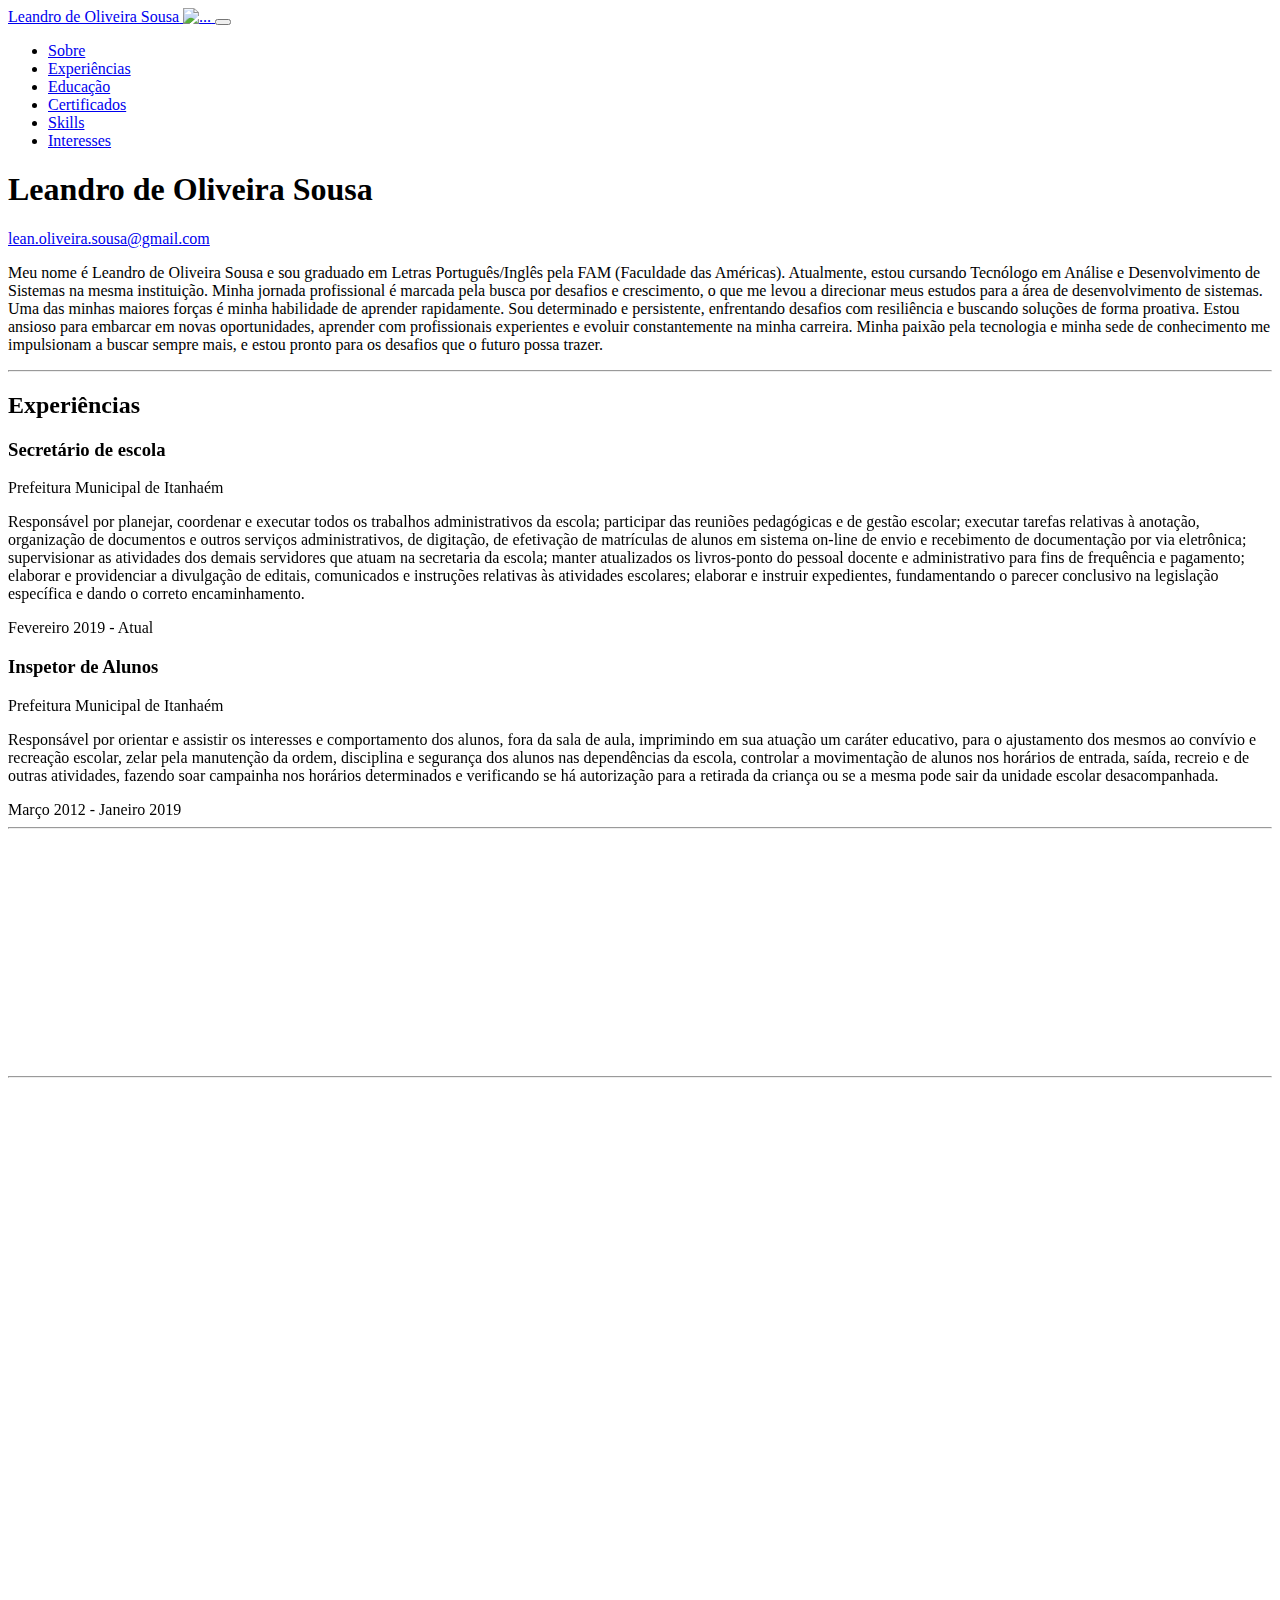
==== index.html @ 77394abf "Update index.html" ====
<!DOCTYPE html>
<html lang="pt-br">

<head>
    <meta charset="utf-8" />
    <meta name="viewport" content="width=device-width, initial-scale=1, shrink-to-fit=no" />
    <meta name="description" content="" />
    <meta name="author" content="Leandro Sousa" />
    <title>Currículo</title>
    <link rel="icon" type="image/x-icon" href="assets/img/favicon.ico" />
    <!-- Font Awesome icons (free version)-->
    <script src="https://use.fontawesome.com/releases/v6.1.0/js/all.js" crossorigin="anonymous"></script>
    <!-- Google fonts-->
    <link href="https://fonts.googleapis.com/css?family=Saira+Extra+Condensed:500,700" rel="stylesheet"
        type="text/css" />
    <link href="https://fonts.googleapis.com/css?family=Muli:400,400i,800,800i" rel="stylesheet" type="text/css" />
    <!-- Core theme CSS (includes Bootstrap)-->
    <link rel="stylesheet" href="https://unpkg.com/aos@next/dist/aos.css" />
    <link href="css/styles.css" rel="stylesheet" />
    <link rel="stylesheet" href="css/mystyle.css">
</head>

<body id="page-top">
    <!-- fab-->
    <div class="icon-fab">
        <a class="social-icon" href="http://api.whatsapp.com/send?1=pt_BR&phone=5513996025342" target="_blank"><i
                class="fab fa-whatsapp"></i></a>
    </div>
    <!-- Navigation-->
    <nav class="navbar navbar-expand-lg navbar-dark bg-primary fixed-top" id="sideNav">
        <a class="navbar-brand js-scroll-trigger" href="#page-top">
            <span class="d-block d-lg-none">Leandro de Oliveira Sousa</span>
            <span class="d-none d-lg-block"><img class="img-fluid img-profile mx-auto mb-2" src="assets/img/profile.jpg"
                    alt="..." /></span>
        </a>
        <button class="navbar-toggler" type="button" data-bs-toggle="collapse" data-bs-target="#navbarResponsive"
            aria-controls="navbarResponsive" aria-expanded="false" aria-label="Toggle navigation"><span
                class="navbar-toggler-icon"></span></button>
        <div class="collapse navbar-collapse" id="navbarResponsive">
            <ul class="navbar-nav">
                <li class="nav-item"><a class="nav-link js-scroll-trigger" href="#about">Sobre</a></li>
                <li class="nav-item"><a class="nav-link js-scroll-trigger" href="#experience">Experiências</a></li>
                <li class="nav-item"><a class="nav-link js-scroll-trigger" href="#education">Educação</a></li>
                <li class="nav-item"><a class="nav-link js-scroll-trigger" href="#awards">Certificados</a></li>
                <li class="nav-item"><a class="nav-link js-scroll-trigger" href="#skills">Skills</a></li>
                <li class="nav-item"><a class="nav-link js-scroll-trigger" href="#interests">Interesses</a></li>

            </ul>
        </div>
    </nav>
    <!-- Page Content-->
    <div class="container-fluid p-0">
        <!-- About-->
        <section class="resume-section" id="about">
            <div class="resume-section-content">
                <h1 class="mb-0">
                    Leandro
                    <span class="text-primary">de Oliveira Sousa</span>
                </h1>
                <div class="subheading mb-5">
                    <a href="mailto:lean.sousa@hotmail.com">lean.oliveira.sousa@gmail.com</a>
                </div>
                <p class="lead mb-5">

                    Meu nome é Leandro de Oliveira Sousa e sou graduado em Letras Português/Inglês pela FAM (Faculdade
                    das Américas). Atualmente, estou cursando Tecnólogo em Análise e Desenvolvimento de Sistemas na
                    mesma instituição. Minha jornada profissional é marcada pela busca por desafios e crescimento, o que
                    me levou a direcionar meus estudos para a área de desenvolvimento de sistemas. Uma das minhas
                    maiores forças é minha habilidade de aprender rapidamente. Sou determinado e persistente,
                    enfrentando desafios com resiliência e buscando soluções de forma proativa. Estou ansioso para
                    embarcar em novas oportunidades, aprender com profissionais experientes e evoluir constantemente na
                    minha carreira. Minha paixão pela tecnologia e minha sede de conhecimento me impulsionam a buscar
                    sempre mais, e estou pronto para os desafios que o futuro possa trazer.
                </p>
                <div class="social-icons">
                    <a class="social-icon" href="https://www.linkedin.com/in/leandro-de-oliveira-sousa-711110232/"
                        target="_blank"><i class="fab fa-linkedin-in"></i></a>
                    <a class="social-icon" href="https://github.com/LeandroOSousa" target="_blank"><i
                            class="fab fa-github"></i></a>
                    <a class="social-icon" href="https://www.instagram.com/lecolpl/" target="_blank"><i
                            class="fab fa-instagram"></i></a>
                    <a class="social-icon" href="https://www.facebook.com/lecopl" target="_blank"><i
                            class="fab fa-facebook-f"></i></a>
                </div>
            </div>
        </section>
        <hr class="m-0" />
        <!-- Experience-->
        <section class="resume-section" id="experience">
            <div data-aos="fade-up-right" class="resume-section-content">
                <h2 class="mb-5">Experiências</h2>
                <div class="d-flex flex-column flex-md-row justify-content-between mb-5">
                    <div class="flex-grow-1">
                        <h3 class="mb-0">Secretário de escola</h3>
                        <div class="subheading mb-3">Prefeitura Municipal de Itanhaém</div>
                        <p>Responsável por planejar, coordenar e executar todos os trabalhos administrativos da escola;
                            participar das reuniões pedagógicas e de gestão escolar; executar tarefas relativas à
                            anotação, organização de documentos e outros serviços administrativos, de digitação, de
                            efetivação de matrículas de alunos em sistema on-line de envio e recebimento de documentação
                            por via eletrônica; supervisionar as atividades dos demais servidores que atuam na
                            secretaria da escola; manter atualizados os livros-ponto do pessoal docente e administrativo
                            para fins de frequência e pagamento; elaborar e providenciar a divulgação de editais,
                            comunicados e instruções relativas às atividades escolares; elaborar e instruir expedientes,
                            fundamentando o parecer conclusivo na legislação específica e dando o correto
                            encaminhamento.</p>
                    </div>
                    <div class="flex-shrink-0"><span class="text-primary">Fevereiro 2019 - Atual</span></div>
                </div>
                <div class="d-flex flex-column flex-md-row justify-content-between mb-5">
                    <div class="flex-grow-1">
                        <h3 class="mb-0">Inspetor de Alunos</h3>
                        <div class="subheading mb-3">Prefeitura Municipal de Itanhaém</div>
                        <p>Responsável por orientar e assistir os interesses e comportamento dos alunos, fora da sala de
                            aula, imprimindo em sua atuação um caráter educativo, para o ajustamento dos mesmos ao
                            convívio e recreação escolar, zelar pela manutenção da ordem, disciplina e segurança dos
                            alunos nas dependências da escola, controlar a movimentação de alunos nos horários de
                            entrada, saída, recreio e de outras atividades, fazendo soar campainha nos horários
                            determinados e verificando se há autorização para a retirada da criança ou se a mesma pode
                            sair da unidade escolar desacompanhada.</p>
                    </div>
                    <div class="flex-shrink-0"><span class="text-primary">Março 2012 - Janeiro 2019</span></div>
                </div>
            </div>
        </section>
        <hr class="m-0" />
        <!-- Education-->
        <section class="resume-section" id="education">
            <div data-aos="fade-up-right" class="resume-section-content">
                <h2 class="mb-5">Educação</h2>
                <div class="d-flex flex-column flex-md-row justify-content-between mb-5">
                    <div class="flex-grow-1">
                        <h3 class="mb-0">FAM - Faculdade das Américas</h3>
                        <div class="subheading mb-3">Tecnólogo - Análise e Desenvolvimento de Sistemas</div>
                    </div>
                    <div class="flex-shrink-0"><span class="text-primary">Fevereiro 2022 - Junho 2024</span></div>
                </div>
                <div class="d-flex flex-column flex-md-row justify-content-between">
                    <div class="flex-grow-1">
                        <h3 class="mb-0">FAM - Faculdade das Américas</h3>
                        <div class="subheading mb-3"> <a
                                href="https://drive.google.com/file/d/1qqe21aqlZg7Px7POlBFi8troETea_4At/view?usp=sharing" target="_blank">
                                Graduação - Letras Português/Inglês</a></div>
                    </div>
                    <div class="flex-shrink-0"><span class="text-primary">Julho 2019 - Junho 2022</span></div>
                </div>
            </div>
        </section>
        <hr class="m-0" />
        <!-- Awards-->
        <section class="resume-section" id="awards">
            <div data-aos="fade-up-right" class="resume-section-content">
                <h2 class="mb-5">Certificados</h2>
                <ul class="fa-ul mb-0">

                    <li>
                        <span class="fa-li"><i class="fas fa-trophy text-warning"></i></span>
                        <a href="https://www.udemy.com/certificate/UC-d0349cc5-d3de-44ea-adff-ac68fe07b74d/"
                            target="_blank">
                            Java COMPLETO: Programação Orientada a Objetos + Projetos</a>
                    </li>
                    <li>
                        <span class="fa-li"><i class="fas fa-trophy text-warning"></i></span>
                        <a href="https://hermes.digitalinnovation.one/certificates/9227522D.pdf" target="_blank">
                            Santander Bootcamp Fullstack Developer</a>
                    </li>
                    <li>
                        <span class="fa-li"><i class="fas fa-trophy text-warning"></i></span>
                        <a href=" https://drive.google.com/file/d/1lvrYSBCANqBksU0apn2Dts7Ifbsu5AVI/view"
                            target="_blank">
                            Inglês 1 - Instituto Federal de Educação, Ciência e Tecnologia do Rio Grande do Sul</a>
                    </li>
                    <li>
                        <span class="fa-li"><i class="fas fa-trophy text-warning"></i></span>
                        <a href="https://drive.google.com/file/d/1zBIpuSap89BztopyGtFtQaPnuwWV6Pcv/view"
                            target="_blank">
                            Manutenção e Montagem de Computadores</a>
                    </li>
                    <li>
                        <span class="fa-li"><i class="fas fa-trophy text-warning"></i></span>
                        <a href="https://drive.google.com/file/d/1z74IBLkvHalpuHQeqsM1KmEN2EOnBah0/view"
                            target="_blank">
                            Excel, Word, Windows, Internet</a>
                    </li>
                </ul>
            </div>
        </section>
        <!-- Skills-->
        <section class="resume-section" id="skills">
            <div data-aos="fade-up-right" class="resume-section-content">
                <h2 class="mb-5">Skills</h2>
                <div class="subheading mb-3">Programação, Linguagens e Ferramentas</div>
                <ul class="list-inline dev-icons">
                    <li class="list-inline-item"><i class="fab fa-java"></i></li>
                    <li class="list-inline-item"><i class="fab fa-html5"></i></li>
                    <li class="list-inline-item"><i class="fab fa-css3-alt"></i></li>
                    <li class="list-inline-item"><i class="fab fa-node-js"></i></li>
                    <li class="list-inline-item"><i class="fab fa-git"></i></li>
                    <li class="list-inline-item"><i class="fab fa-github"></i></li>
                </ul>
                <div class="subheading mb-3">Workflow</div>
                <ul class="fa-ul mb-0">
                    <li>
                        <span class="fa-li"><i class="fas fa-check"></i></span>
                        Java, JavaScript, HTML5 e CSS3
                    </li>
                    <li>
                        <span class="fa-li"><i class="fas fa-check"></i></span>
                        Spring Boot, JDBC,JPA/Hibernate e Maven
                    </li>
                    <li>
                        <span class="fa-li"><i class="fas fa-check"></i></span>
                        Banco de dados SQL e NoSQL
                    </li>
                    <li>
                        <span class="fa-li"><i class="fas fa-check"></i></span>
                        Controle de versão Git e repositório GitHub
                    </li>
                    <li>
                        <span class="fa-li"><i class="fas fa-check"></i></span>
                        Boas Práticas de Programação
                    </li>
                    <li>
                        <span class="fa-li"><i class="fas fa-check"></i></span>
                        Bom relacionamento interpessoal, organização e comprometimento com prazos
                    </li>
                </ul>
            </div>
        </section>
        <hr class="m-0" />
        <!-- Interests-->
        <section class="resume-section" id="interests">
            <div data-aos="fade-up-right" class="resume-section-content">
                <h2 class="mb-5">Interesses</h2>
                <p>
                    Busco oportunidade para trabalhar como desenvolvedor de sistemas. Comprometido em
                    contribuir para projetos inovadores, desejo aprender e crescer constantemente, oferecendo
                    habilidades técnicas em linguagens como Java e JavaScript. Determinado a integrar uma equipe
                    dinâmica, colaborativa e contribuir para soluções tecnológicas robustas que atendam às
                    demandas do mercado.
                </p>

            </div>
        </section>
        <hr class="m-0" />
    </div>
    <!-- Bootstrap core JS-->
    <script src="https://cdn.jsdelivr.net/npm/bootstrap@5.1.3/dist/js/bootstrap.bundle.min.js"></script>
    <!-- Core theme JS-->
    <script src="js/scripts.js"></script>
    <script src="https://unpkg.com/aos@next/dist/aos.js"></script>
    <script>
        AOS.init();
    </script>
</body>

</html>
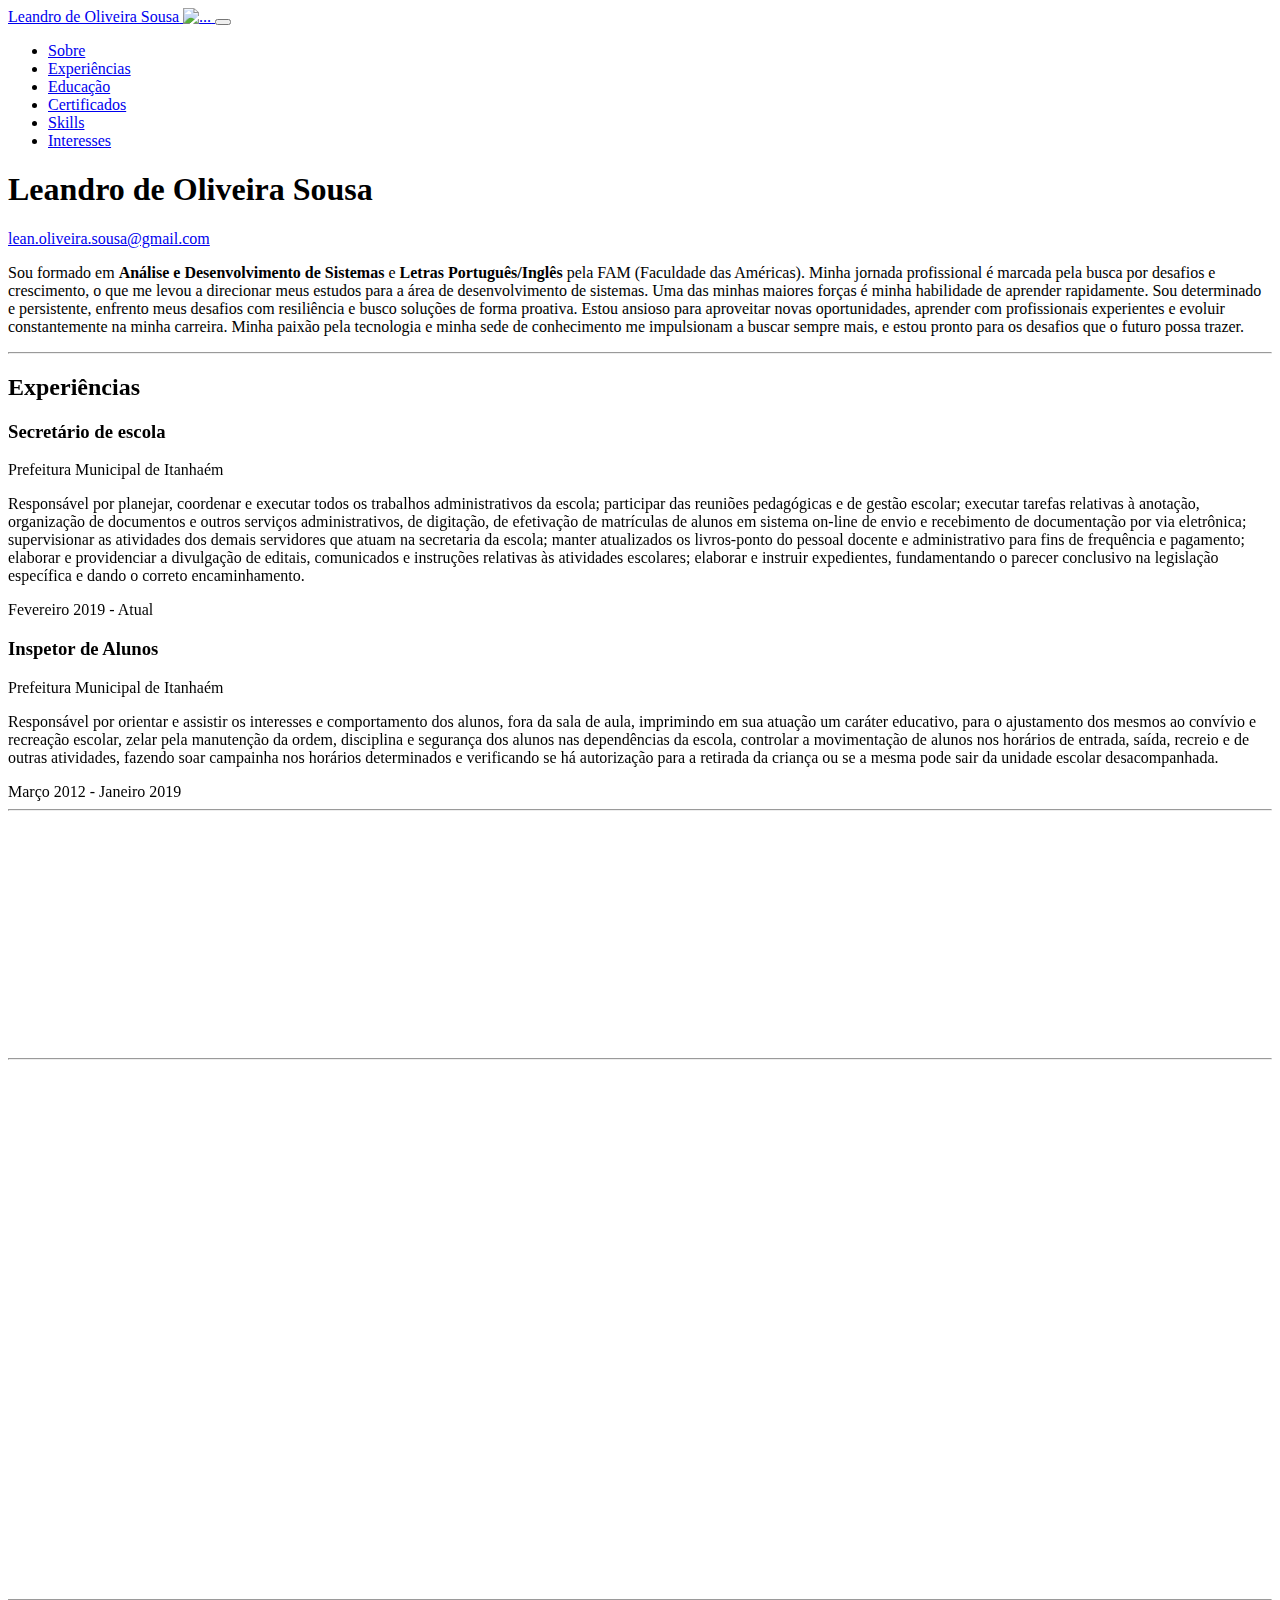
==== commit ac77b7da: "Atualização em sobre" ====
--- a/index.html
+++ b/index.html
@@ -62,13 +62,12 @@
                 </div>
                 <p class="lead mb-5">
 
-                    Meu nome é Leandro de Oliveira Sousa e sou graduado em Letras Português/Inglês pela FAM (Faculdade
-                    das Américas). Atualmente, estou cursando Tecnólogo em Análise e Desenvolvimento de Sistemas na
-                    mesma instituição. Minha jornada profissional é marcada pela busca por desafios e crescimento, o que
+                    Sou formado em <b>Análise e Desenvolvimento de Sistemas</b> e <b>Letras Português/Inglês</b> pela FAM (Faculdade
+                    das Américas). Minha jornada profissional é marcada pela busca por desafios e crescimento, o que
                     me levou a direcionar meus estudos para a área de desenvolvimento de sistemas. Uma das minhas
                     maiores forças é minha habilidade de aprender rapidamente. Sou determinado e persistente,
-                    enfrentando desafios com resiliência e buscando soluções de forma proativa. Estou ansioso para
-                    embarcar em novas oportunidades, aprender com profissionais experientes e evoluir constantemente na
+                    enfrento meus desafios com resiliência e busco soluções de forma proativa. Estou ansioso para
+                    aproveitar novas oportunidades, aprender com profissionais experientes e evoluir constantemente na
                     minha carreira. Minha paixão pela tecnologia e minha sede de conhecimento me impulsionam a buscar
                     sempre mais, e estou pronto para os desafios que o futuro possa trazer.
                 </p>
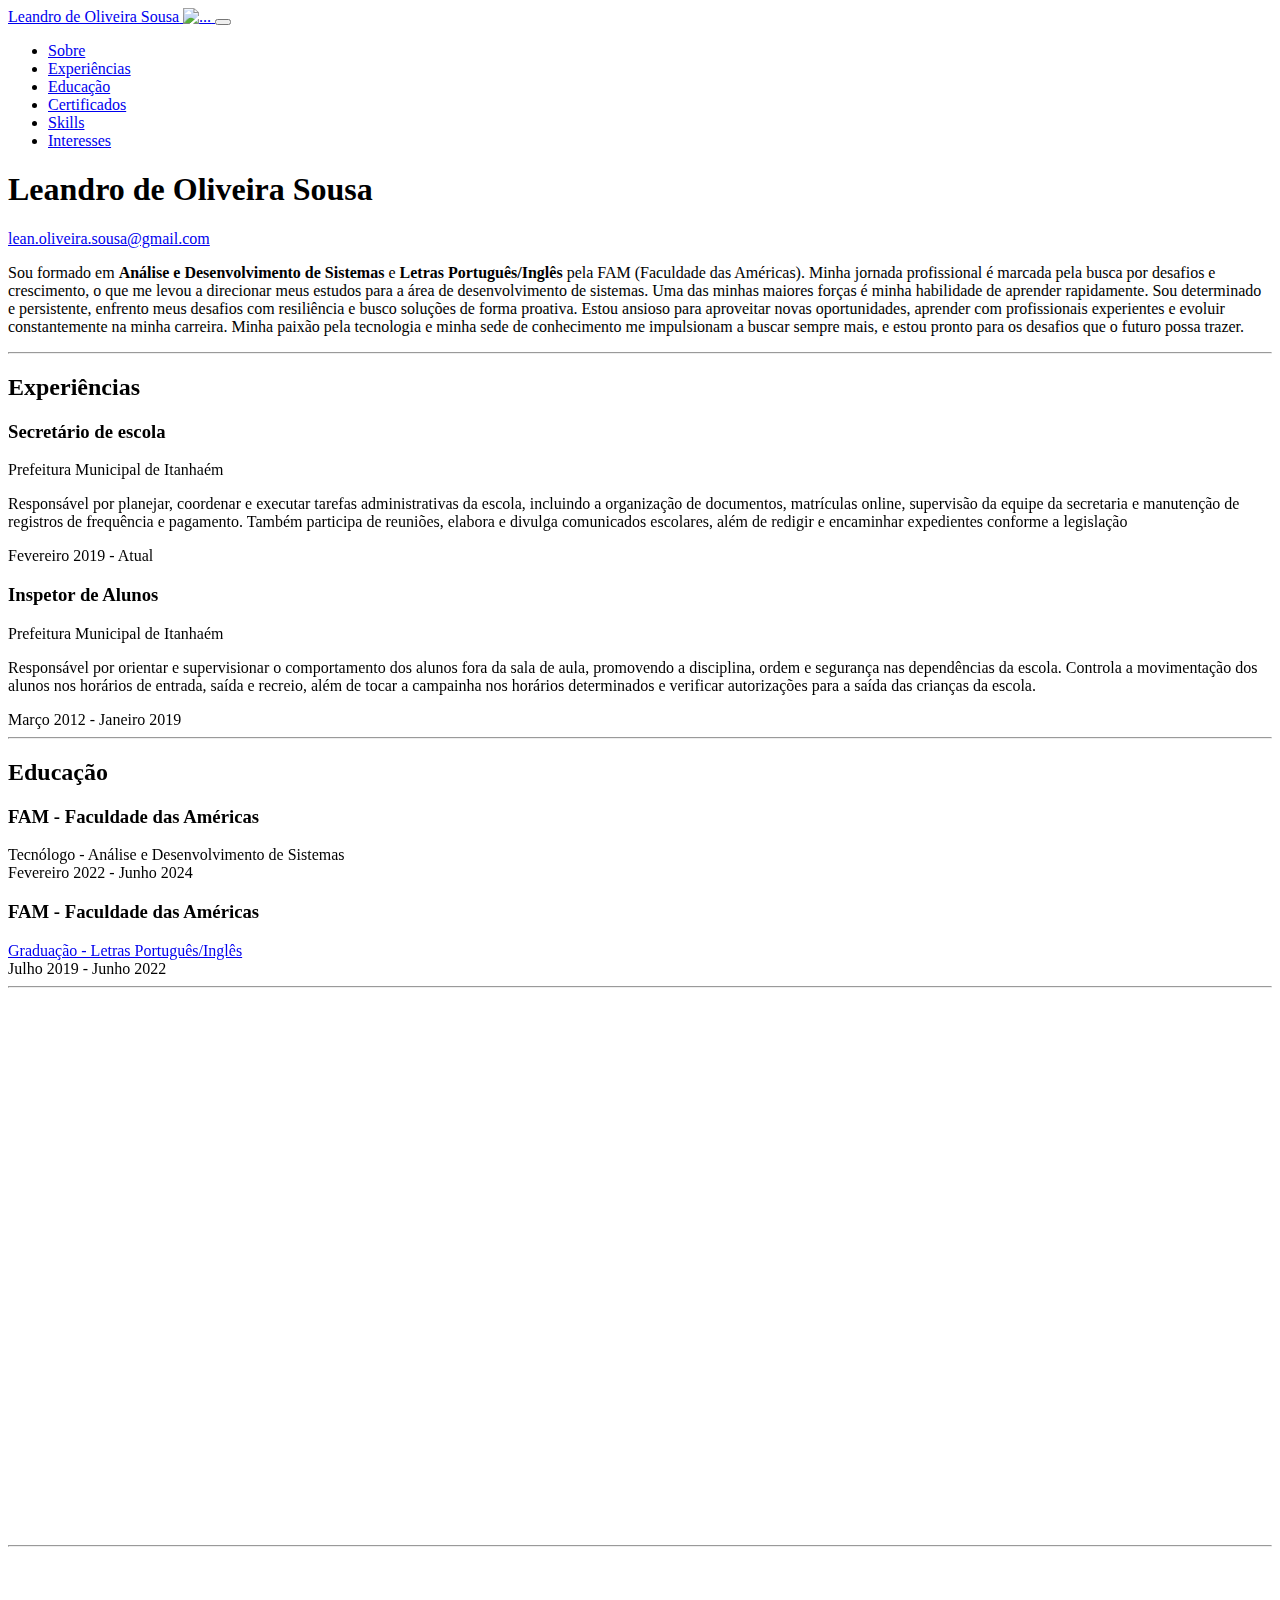
==== commit bc832dc9: "Update index.html" ====
--- a/index.html
+++ b/index.html
@@ -62,7 +62,7 @@
                 </div>
                 <p class="lead mb-5">
 
-                    Sou formado em <b>Análise e Desenvolvimento de Sistemas</b> e <b>Letras Português/Inglês</b> pela FAM (Faculdade
+                    Sou formado em <strong>Análise e Desenvolvimento de Sistemas</strong> e <strong>Letras Português/Inglês</strong> pela FAM (Faculdade
                     das Américas). Minha jornada profissional é marcada pela busca por desafios e crescimento, o que
                     me levou a direcionar meus estudos para a área de desenvolvimento de sistemas. Uma das minhas
                     maiores forças é minha habilidade de aprender rapidamente. Sou determinado e persistente,
@@ -72,7 +72,7 @@
                     sempre mais, e estou pronto para os desafios que o futuro possa trazer.
                 </p>
                 <div class="social-icons">
-                    <a class="social-icon" href="https://www.linkedin.com/in/leandro-de-oliveira-sousa-711110232/"
+                    <a class="social-icon" href="https://www.linkedin.com/in/leandroosousa/"
                         target="_blank"><i class="fab fa-linkedin-in"></i></a>
                     <a class="social-icon" href="https://github.com/LeandroOSousa" target="_blank"><i
                             class="fab fa-github"></i></a>
@@ -92,16 +92,11 @@
                     <div class="flex-grow-1">
                         <h3 class="mb-0">Secretário de escola</h3>
                         <div class="subheading mb-3">Prefeitura Municipal de Itanhaém</div>
-                        <p>Responsável por planejar, coordenar e executar todos os trabalhos administrativos da escola;
-                            participar das reuniões pedagógicas e de gestão escolar; executar tarefas relativas à
-                            anotação, organização de documentos e outros serviços administrativos, de digitação, de
-                            efetivação de matrículas de alunos em sistema on-line de envio e recebimento de documentação
-                            por via eletrônica; supervisionar as atividades dos demais servidores que atuam na
-                            secretaria da escola; manter atualizados os livros-ponto do pessoal docente e administrativo
-                            para fins de frequência e pagamento; elaborar e providenciar a divulgação de editais,
-                            comunicados e instruções relativas às atividades escolares; elaborar e instruir expedientes,
-                            fundamentando o parecer conclusivo na legislação específica e dando o correto
-                            encaminhamento.</p>
+                        <p>Responsável por planejar, coordenar e executar tarefas administrativas da escola,
+                            incluindo a organização de documentos, matrículas online, 
+                            supervisão da equipe da secretaria e manutenção de registros de frequência e pagamento.
+                            Também participa de reuniões, elabora e divulga comunicados escolares,
+                            além de redigir e encaminhar expedientes conforme a legislação</p>
                     </div>
                     <div class="flex-shrink-0"><span class="text-primary">Fevereiro 2019 - Atual</span></div>
                 </div>
@@ -109,13 +104,11 @@
                     <div class="flex-grow-1">
                         <h3 class="mb-0">Inspetor de Alunos</h3>
                         <div class="subheading mb-3">Prefeitura Municipal de Itanhaém</div>
-                        <p>Responsável por orientar e assistir os interesses e comportamento dos alunos, fora da sala de
-                            aula, imprimindo em sua atuação um caráter educativo, para o ajustamento dos mesmos ao
-                            convívio e recreação escolar, zelar pela manutenção da ordem, disciplina e segurança dos
-                            alunos nas dependências da escola, controlar a movimentação de alunos nos horários de
-                            entrada, saída, recreio e de outras atividades, fazendo soar campainha nos horários
-                            determinados e verificando se há autorização para a retirada da criança ou se a mesma pode
-                            sair da unidade escolar desacompanhada.</p>
+                        <p>Responsável por orientar e supervisionar o comportamento dos alunos fora da sala de aula, 
+                            promovendo a disciplina, ordem e segurança nas dependências da escola. 
+                            Controla a movimentação dos alunos nos horários de entrada, saída e recreio, 
+                            além de tocar a campainha nos horários determinados e verificar autorizações 
+                            para a saída das crianças da escola.</p>
                     </div>
                     <div class="flex-shrink-0"><span class="text-primary">Março 2012 - Janeiro 2019</span></div>
                 </div>
@@ -151,6 +144,12 @@
                 <h2 class="mb-5">Certificados</h2>
                 <ul class="fa-ul mb-0">
 
+                    <li>
+                        <span class="fa-li"><i class="fas fa-trophy text-warning"></i></span>
+                        <a href="https://hermes.dio.me/certificates/4ZN4F1GL.pdf"
+                            target="_blank">
+                            Claro - Java com Spring Boot</a>
+                    </li>
                     <li>
                         <span class="fa-li"><i class="fas fa-trophy text-warning"></i></span>
                         <a href="https://www.udemy.com/certificate/UC-d0349cc5-d3de-44ea-adff-ac68fe07b74d/"
@@ -252,4 +251,4 @@
     </script>
 </body>
 
-</html>+</html>
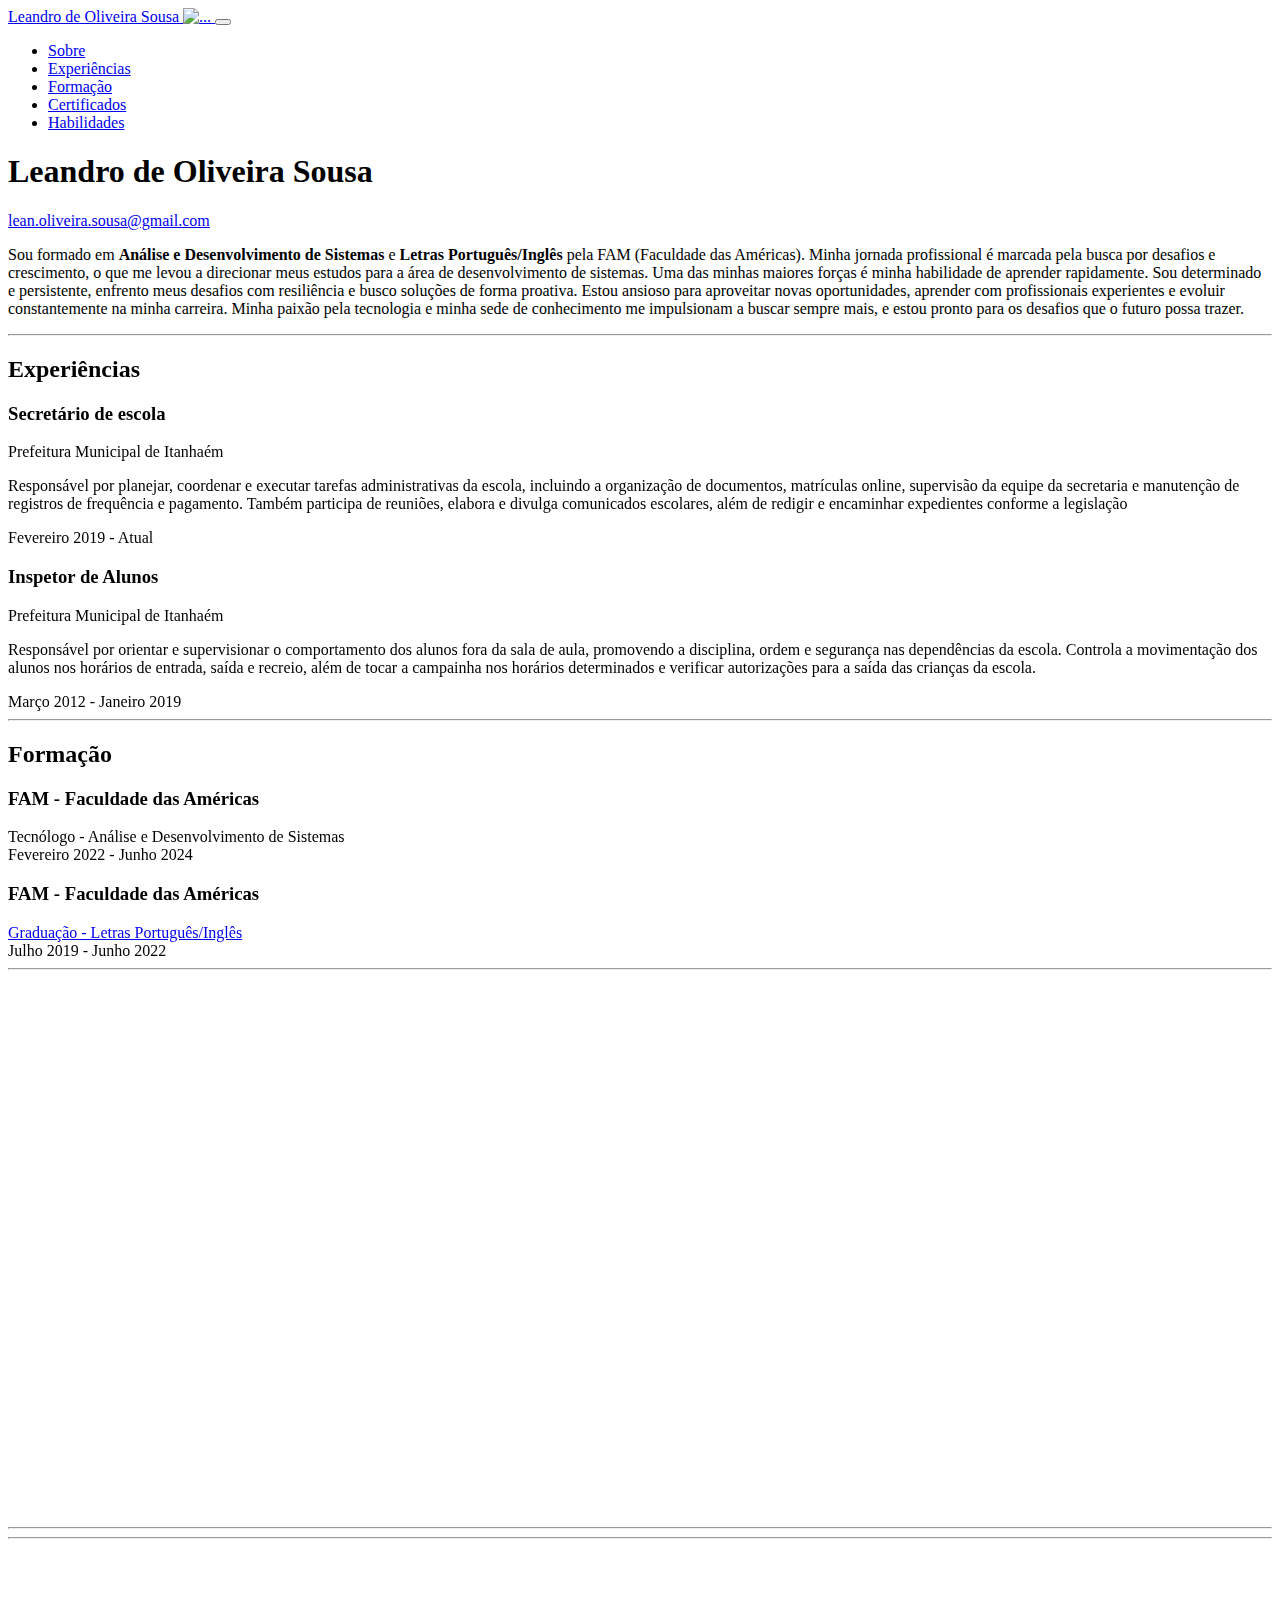
==== commit 661c8b38: "Update index.html" ====
--- a/index.html
+++ b/index.html
@@ -40,11 +40,9 @@
             <ul class="navbar-nav">
                 <li class="nav-item"><a class="nav-link js-scroll-trigger" href="#about">Sobre</a></li>
                 <li class="nav-item"><a class="nav-link js-scroll-trigger" href="#experience">Experiências</a></li>
-                <li class="nav-item"><a class="nav-link js-scroll-trigger" href="#education">Educação</a></li>
+                <li class="nav-item"><a class="nav-link js-scroll-trigger" href="#education">Formação</a></li>
                 <li class="nav-item"><a class="nav-link js-scroll-trigger" href="#awards">Certificados</a></li>
-                <li class="nav-item"><a class="nav-link js-scroll-trigger" href="#skills">Skills</a></li>
-                <li class="nav-item"><a class="nav-link js-scroll-trigger" href="#interests">Interesses</a></li>
-
+                <li class="nav-item"><a class="nav-link js-scroll-trigger" href="#skills">Habilidades</a></li>
             </ul>
         </div>
     </nav>
@@ -118,7 +116,7 @@
         <!-- Education-->
         <section class="resume-section" id="education">
             <div data-aos="fade-up-right" class="resume-section-content">
-                <h2 class="mb-5">Educação</h2>
+                <h2 class="mb-5">Formação</h2>
                 <div class="d-flex flex-column flex-md-row justify-content-between mb-5">
                     <div class="flex-grow-1">
                         <h3 class="mb-0">FAM - Faculdade das Américas</h3>
@@ -185,7 +183,7 @@
         <!-- Skills-->
         <section class="resume-section" id="skills">
             <div data-aos="fade-up-right" class="resume-section-content">
-                <h2 class="mb-5">Skills</h2>
+                <h2 class="mb-5">Habilidades</h2>
                 <div class="subheading mb-3">Programação, Linguagens e Ferramentas</div>
                 <ul class="list-inline dev-icons">
                     <li class="list-inline-item"><i class="fab fa-java"></i></li>
@@ -225,20 +223,7 @@
             </div>
         </section>
         <hr class="m-0" />
-        <!-- Interests-->
-        <section class="resume-section" id="interests">
-            <div data-aos="fade-up-right" class="resume-section-content">
-                <h2 class="mb-5">Interesses</h2>
-                <p>
-                    Busco oportunidade para trabalhar como desenvolvedor de sistemas. Comprometido em
-                    contribuir para projetos inovadores, desejo aprender e crescer constantemente, oferecendo
-                    habilidades técnicas em linguagens como Java e JavaScript. Determinado a integrar uma equipe
-                    dinâmica, colaborativa e contribuir para soluções tecnológicas robustas que atendam às
-                    demandas do mercado.
-                </p>
-
-            </div>
-        </section>
+      
         <hr class="m-0" />
     </div>
     <!-- Bootstrap core JS-->
